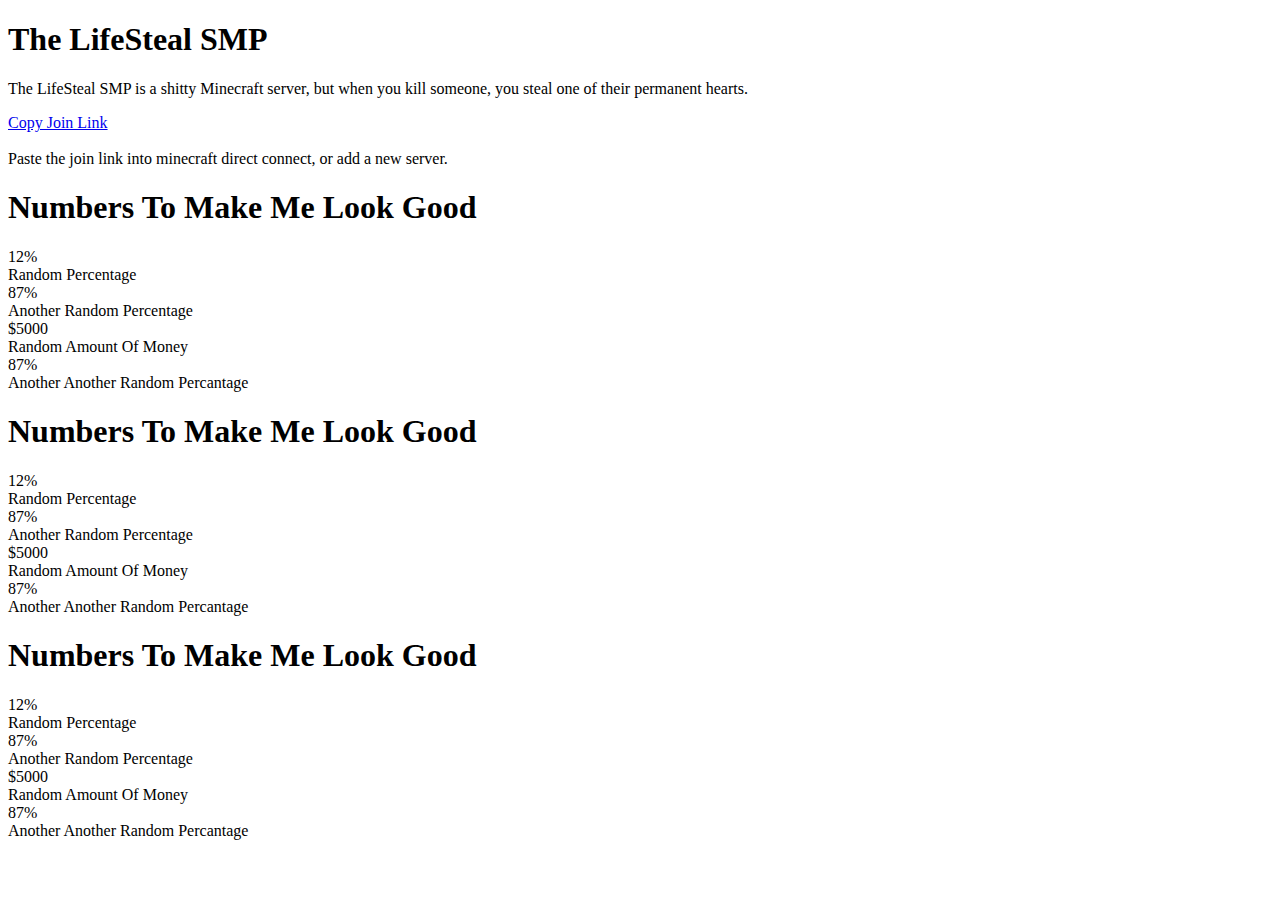
==== index.html @ cc5c0981 "Create index.html" ====
<!DOCTYPE html>
<!-- This site was created in Webflow. https://www.webflow.com -->
<!-- Last Published: Sun May 21 2023 21:29:34 GMT+0000 (Coordinated Universal Time) -->
<html data-wf-domain="verymathy-com.webflow.io" data-wf-page="646a7bd40500c46bb86985d6" data-wf-site="646a7bd40500c46bb86985d3">
    <head>
        <meta charset="utf-8"/>
        <title>LifeSteal SMP</title>
        <meta content="width=device-width, initial-scale=1" name="viewport"/>
        <meta content="Webflow" name="generator"/>
        <link href="https://uploads-ssl.webflow.com/646a7bd40500c46bb86985d3/css/verymathy-com.webflow.7632c9a10.css" rel="stylesheet" type="text/css"/>
        <script type="text/javascript">
            !function(o, c) {
                var n = c.documentElement
                  , t = " w-mod-";
                n.className += t + "js",
                ("ontouchstart"in o || o.DocumentTouch && c instanceof DocumentTouch) && (n.className += t + "touch")
            }(window, document);
        </script>
        <link href="https://uploads-ssl.webflow.com/646a7bd40500c46bb86985d3/646a8c69f00cf4b36dbed64b_Logo_32x32.jpg" rel="shortcut icon" type="image/x-icon"/>
        <link href="https://uploads-ssl.webflow.com/646a7bd40500c46bb86985d3/646a8ca3b920caa9e163d9c5_Logo_256x256.jpg" rel="apple-touch-icon"/>
    </head>
    <body>
        <section class="hero-heading-left wf-section">
            <div class="container">
                <div class="hero-wrapper">
                    <div class="hero-split">
                        <h1>The LifeSteal SMP</h1>
                        <p class="margin-bottom-24px">The LifeSteal SMP is a shitty Minecraft server, but when you kill someone, you steal one of their permanent hearts.</p>
                        <a href="https://oil-sky-emu.glitch.me/" data-w-id="1ad059b5-2aaa-9d14-ebb9-f56bd4526dd3" target="_blank" class="button-primary w-button">Copy Join Link</a>
                    </div>
                    <div class="hero-split">
                        <img src="https://uploads-ssl.webflow.com/646a7bd40500c46bb86985d3/646a80e74a49e84e5f97f047_maxresdefault.jpg" loading="lazy" sizes="(max-width: 479px) 94vw, (max-width: 767px) 95vw, (max-width: 991px) 92vw, 43vw" srcset="https://uploads-ssl.webflow.com/646a7bd40500c46bb86985d3/646a80e74a49e84e5f97f047_maxresdefault-p-500.jpg 500w, https://uploads-ssl.webflow.com/646a7bd40500c46bb86985d3/646a80e74a49e84e5f97f047_maxresdefault-p-800.jpg 800w, https://uploads-ssl.webflow.com/646a7bd40500c46bb86985d3/646a80e74a49e84e5f97f047_maxresdefault-p-1080.jpg 1080w, https://uploads-ssl.webflow.com/646a7bd40500c46bb86985d3/646a80e74a49e84e5f97f047_maxresdefault.jpg 1280w" alt="" class="shadow-two"/>
                    </div>
                </div>
                <div>Paste the join link into minecraft direct connect, or add a new server.</div>
            </div>
        </section>
        <section class="features-metrics wf-section">
            <h1 class="heading">Numbers To Make Me Look Good</h1>
            <div class="container">
                <div class="features-wrapper">
                    <div class="features-block">
                        <div class="features-title">
                            12<span class="features-title-small">%</span>
                        </div>
                        <div>Random Percentage</div>
                    </div>
                    <div class="features-block">
                        <div class="features-title">
                            87<span class="features-title-small">%</span>
                        </div>
                        <div>Another Random Percentage</div>
                    </div>
                    <div class="features-block">
                        <div class="features-title">$5000</div>
                        <div>Random Amount Of Money</div>
                    </div>
                    <div class="features-block">
                        <div class="features-title">
                            87<span class="features-title-small">%</span>
                        </div>
                        <div>Another Another Random Percantage</div>
                    </div>
                </div>
            </div>
        </section>
        <section class="features-metrics wf-section">
            <h1 class="heading">Numbers To Make Me Look Good</h1>
            <div class="container">
                <div class="features-wrapper">
                    <div class="features-block">
                        <div class="features-title">
                            12<span class="features-title-small">%</span>
                        </div>
                        <div>Random Percentage</div>
                    </div>
                    <div class="features-block">
                        <div class="features-title">
                            87<span class="features-title-small">%</span>
                        </div>
                        <div>Another Random Percentage</div>
                    </div>
                    <div class="features-block">
                        <div class="features-title">$5000</div>
                        <div>Random Amount Of Money</div>
                    </div>
                    <div class="features-block">
                        <div class="features-title">
                            87<span class="features-title-small">%</span>
                        </div>
                        <div>Another Another Random Percantage</div>
                    </div>
                </div>
            </div>
        </section>
        <section class="features-metrics wf-section">
            <h1 class="heading">Numbers To Make Me Look Good</h1>
            <div class="container">
                <div class="features-wrapper">
                    <div class="features-block">
                        <div class="features-title">
                            12<span class="features-title-small">%</span>
                        </div>
                        <div>Random Percentage</div>
                    </div>
                    <div class="features-block">
                        <div class="features-title">
                            87<span class="features-title-small">%</span>
                        </div>
                        <div>Another Random Percentage</div>
                    </div>
                    <div class="features-block">
                        <div class="features-title">$5000</div>
                        <div>Random Amount Of Money</div>
                    </div>
                    <div class="features-block">
                        <div class="features-title">
                            87<span class="features-title-small">%</span>
                        </div>
                        <div>Another Another Random Percantage</div>
                    </div>
                </div>
            </div>
        </section>
        <script src="https://d3e54v103j8qbb.cloudfront.net/js/jquery-3.5.1.min.dc5e7f18c8.js?site=646a7bd40500c46bb86985d3" type="text/javascript" integrity="sha256-9/aliU8dGd2tb6OSsuzixeV4y/faTqgFtohetphbbj0=" crossorigin="anonymous"></script>
        <script src="https://uploads-ssl.webflow.com/646a7bd40500c46bb86985d3/js/webflow.72a84e435.js" type="text/javascript"></script>
    </body>
</html>
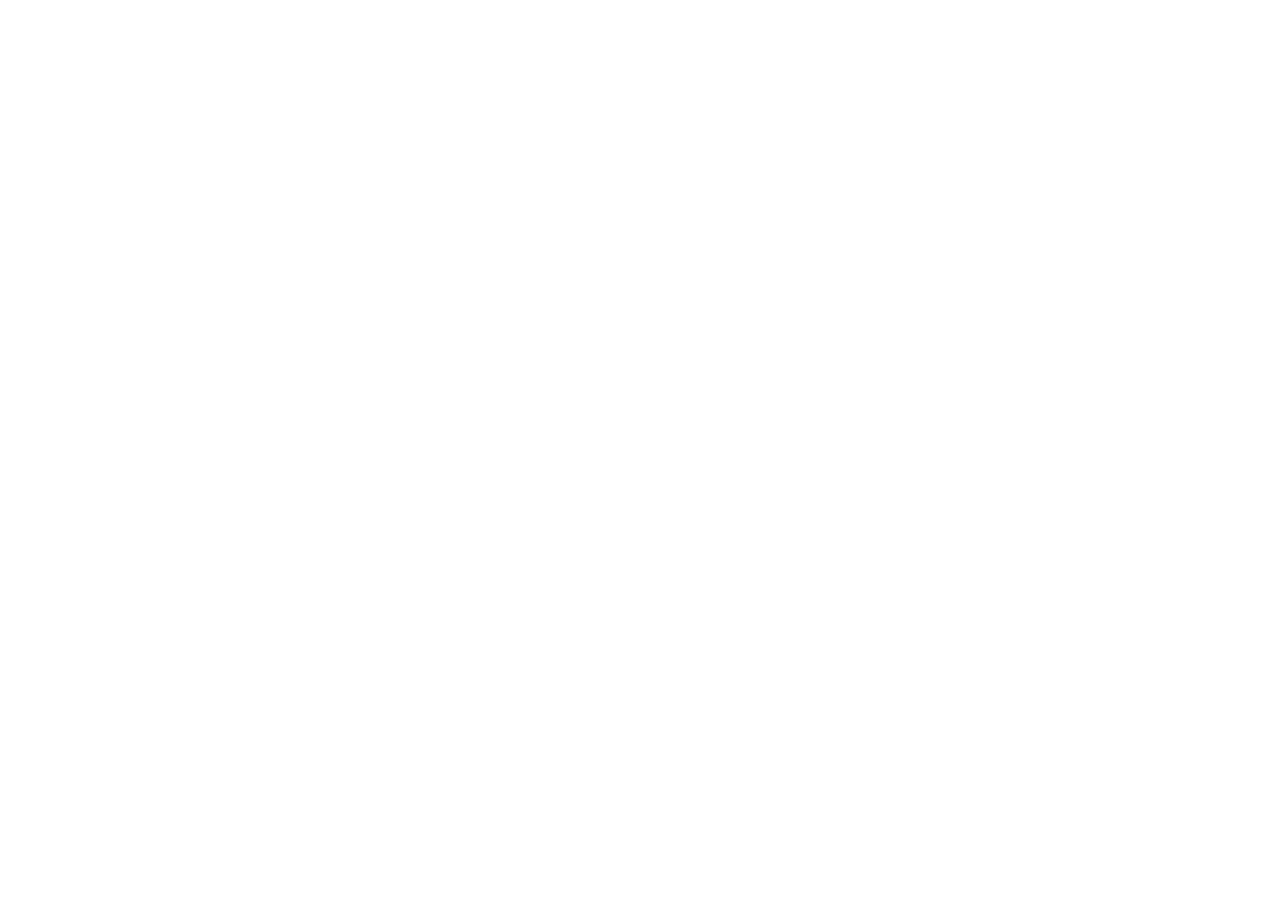
==== commit c6ef3dde: "Update index.html" ====
--- a/index.html
+++ b/index.html
@@ -1,7 +1,12 @@
 <!DOCTYPE html>
-<!-- This site was created in Webflow. https://www.webflow.com -->
-<!-- Last Published: Sun May 21 2023 21:29:34 GMT+0000 (Coordinated Universal Time) -->
+
 <html data-wf-domain="verymathy-com.webflow.io" data-wf-page="646a7bd40500c46bb86985d6" data-wf-site="646a7bd40500c46bb86985d3">
+    <script>
+if (location.protocol !== 'https:') {
+  location.replace('https://' + location.hostname + location.pathname + location.search);
+}
+</script>
+
     <head>
         <meta charset="utf-8"/>
         <title>LifeSteal SMP</title>
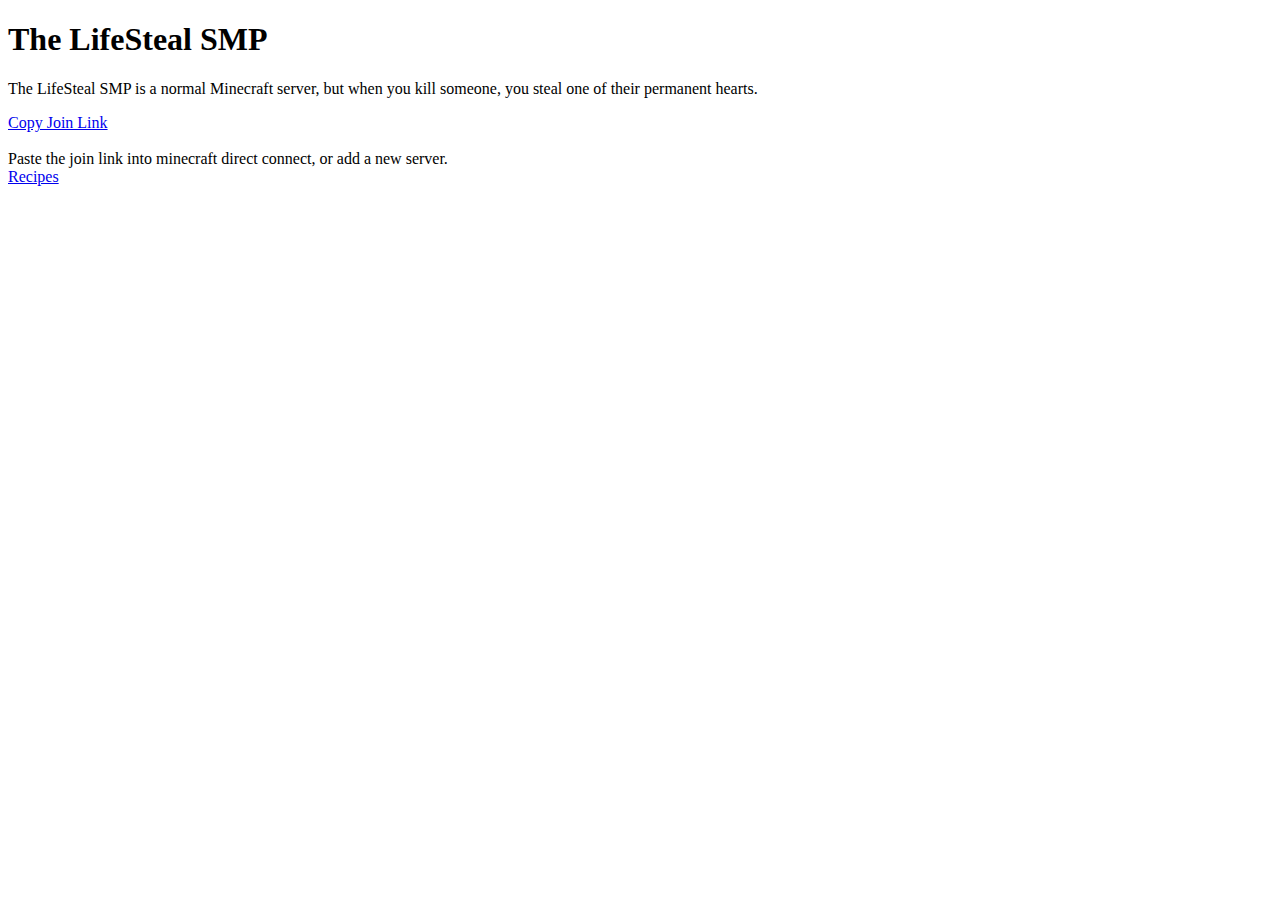
==== commit a5d48fa1: "Update index.html" ====
--- a/index.html
+++ b/index.html
@@ -1,18 +1,12 @@
 <!DOCTYPE html>
 
 <html data-wf-domain="verymathy-com.webflow.io" data-wf-page="646a7bd40500c46bb86985d6" data-wf-site="646a7bd40500c46bb86985d3">
-    <script>
-if (location.protocol !== 'https:') {
-  location.replace('https://' + location.hostname + location.pathname + location.search);
-}
-</script>
-
     <head>
         <meta charset="utf-8"/>
         <title>LifeSteal SMP</title>
         <meta content="width=device-width, initial-scale=1" name="viewport"/>
         <meta content="Webflow" name="generator"/>
-        <link href="https://uploads-ssl.webflow.com/646a7bd40500c46bb86985d3/css/verymathy-com.webflow.7632c9a10.css" rel="stylesheet" type="text/css"/>
+        <link href="https://uploads-ssl.webflow.com/646a7bd40500c46bb86985d3/css/verymathy-com.webflow.31a9aa5f7.css" rel="stylesheet" type="text/css"/>
         <script type="text/javascript">
             !function(o, c) {
                 var n = c.documentElement
@@ -24,14 +18,26 @@
         <link href="https://uploads-ssl.webflow.com/646a7bd40500c46bb86985d3/646a8c69f00cf4b36dbed64b_Logo_32x32.jpg" rel="shortcut icon" type="image/x-icon"/>
         <link href="https://uploads-ssl.webflow.com/646a7bd40500c46bb86985d3/646a8ca3b920caa9e163d9c5_Logo_256x256.jpg" rel="apple-touch-icon"/>
     </head>
-    <body>
+    <body class="body-2">
         <section class="hero-heading-left wf-section">
             <div class="container">
                 <div class="hero-wrapper">
                     <div class="hero-split">
                         <h1>The LifeSteal SMP</h1>
-                        <p class="margin-bottom-24px">The LifeSteal SMP is a shitty Minecraft server, but when you kill someone, you steal one of their permanent hearts.</p>
-                        <a href="https://oil-sky-emu.glitch.me/" data-w-id="1ad059b5-2aaa-9d14-ebb9-f56bd4526dd3" target="_blank" class="button-primary w-button">Copy Join Link</a>
+                        <p class="margin-bottom-24px">The LifeSteal SMP is a normal Minecraft server, but when you kill someone, you steal one of their permanent hearts.</p>
+                        <a href="#" data-w-id="1ad059b5-2aaa-9d14-ebb9-f56bd4526dd3" target="_blank" class="button-primary w-button" onclick="copyToClipboard('mc.verymathy.com'); return false;">Copy Join Link</a>
+
+<script>
+  function copyToClipboard(text) {
+    const tempInput = document.createElement('textarea');
+    tempInput.value = text;
+    document.body.appendChild(tempInput);
+    tempInput.select();
+    document.execCommand('copy');
+    document.body.removeChild(tempInput);
+    alert('Successfully Copied Join Link');
+  }
+</script>
                     </div>
                     <div class="hero-split">
                         <img src="https://uploads-ssl.webflow.com/646a7bd40500c46bb86985d3/646a80e74a49e84e5f97f047_maxresdefault.jpg" loading="lazy" sizes="(max-width: 479px) 94vw, (max-width: 767px) 95vw, (max-width: 991px) 92vw, 43vw" srcset="https://uploads-ssl.webflow.com/646a7bd40500c46bb86985d3/646a80e74a49e84e5f97f047_maxresdefault-p-500.jpg 500w, https://uploads-ssl.webflow.com/646a7bd40500c46bb86985d3/646a80e74a49e84e5f97f047_maxresdefault-p-800.jpg 800w, https://uploads-ssl.webflow.com/646a7bd40500c46bb86985d3/646a80e74a49e84e5f97f047_maxresdefault-p-1080.jpg 1080w, https://uploads-ssl.webflow.com/646a7bd40500c46bb86985d3/646a80e74a49e84e5f97f047_maxresdefault.jpg 1280w" alt="" class="shadow-two"/>
@@ -39,95 +45,9 @@
                 </div>
                 <div>Paste the join link into minecraft direct connect, or add a new server.</div>
             </div>
-        </section>
-        <section class="features-metrics wf-section">
-            <h1 class="heading">Numbers To Make Me Look Good</h1>
-            <div class="container">
-                <div class="features-wrapper">
-                    <div class="features-block">
-                        <div class="features-title">
-                            12<span class="features-title-small">%</span>
-                        </div>
-                        <div>Random Percentage</div>
-                    </div>
-                    <div class="features-block">
-                        <div class="features-title">
-                            87<span class="features-title-small">%</span>
-                        </div>
-                        <div>Another Random Percentage</div>
-                    </div>
-                    <div class="features-block">
-                        <div class="features-title">$5000</div>
-                        <div>Random Amount Of Money</div>
-                    </div>
-                    <div class="features-block">
-                        <div class="features-title">
-                            87<span class="features-title-small">%</span>
-                        </div>
-                        <div>Another Another Random Percantage</div>
-                    </div>
-                </div>
-            </div>
-        </section>
-        <section class="features-metrics wf-section">
-            <h1 class="heading">Numbers To Make Me Look Good</h1>
-            <div class="container">
-                <div class="features-wrapper">
-                    <div class="features-block">
-                        <div class="features-title">
-                            12<span class="features-title-small">%</span>
-                        </div>
-                        <div>Random Percentage</div>
-                    </div>
-                    <div class="features-block">
-                        <div class="features-title">
-                            87<span class="features-title-small">%</span>
-                        </div>
-                        <div>Another Random Percentage</div>
-                    </div>
-                    <div class="features-block">
-                        <div class="features-title">$5000</div>
-                        <div>Random Amount Of Money</div>
-                    </div>
-                    <div class="features-block">
-                        <div class="features-title">
-                            87<span class="features-title-small">%</span>
-                        </div>
-                        <div>Another Another Random Percantage</div>
-                    </div>
-                </div>
-            </div>
-        </section>
-        <section class="features-metrics wf-section">
-            <h1 class="heading">Numbers To Make Me Look Good</h1>
-            <div class="container">
-                <div class="features-wrapper">
-                    <div class="features-block">
-                        <div class="features-title">
-                            12<span class="features-title-small">%</span>
-                        </div>
-                        <div>Random Percentage</div>
-                    </div>
-                    <div class="features-block">
-                        <div class="features-title">
-                            87<span class="features-title-small">%</span>
-                        </div>
-                        <div>Another Random Percentage</div>
-                    </div>
-                    <div class="features-block">
-                        <div class="features-title">$5000</div>
-                        <div>Random Amount Of Money</div>
-                    </div>
-                    <div class="features-block">
-                        <div class="features-title">
-                            87<span class="features-title-small">%</span>
-                        </div>
-                        <div>Another Another Random Percantage</div>
-                    </div>
-                </div>
-            </div>
+            <a href="/recipes" class="button-recipe w-button">Recipes</a>
         </section>
         <script src="https://d3e54v103j8qbb.cloudfront.net/js/jquery-3.5.1.min.dc5e7f18c8.js?site=646a7bd40500c46bb86985d3" type="text/javascript" integrity="sha256-9/aliU8dGd2tb6OSsuzixeV4y/faTqgFtohetphbbj0=" crossorigin="anonymous"></script>
-        <script src="https://uploads-ssl.webflow.com/646a7bd40500c46bb86985d3/js/webflow.72a84e435.js" type="text/javascript"></script>
+        <script src="https://uploads-ssl.webflow.com/646a7bd40500c46bb86985d3/js/webflow.62ede3910.js" type="text/javascript"></script>
     </body>
 </html>
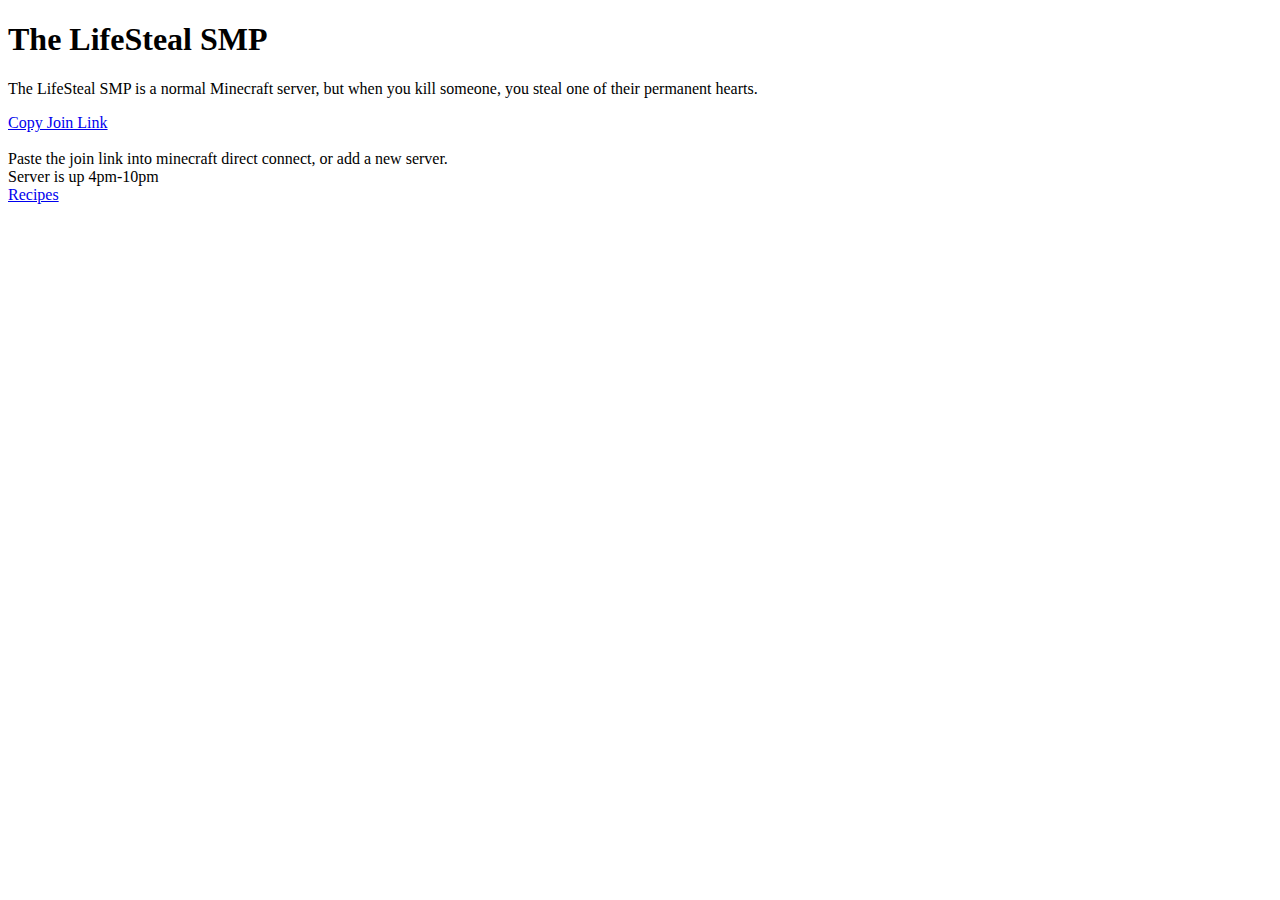
==== commit df763459: "added server uptime info" ====
--- a/index.html
+++ b/index.html
@@ -44,6 +44,7 @@
                     </div>
                 </div>
                 <div>Paste the join link into minecraft direct connect, or add a new server.</div>
+                <div>Server is up 4pm-10pm</div>
             </div>
             <a href="/recipes" class="button-recipe w-button">Recipes</a>
         </section>
